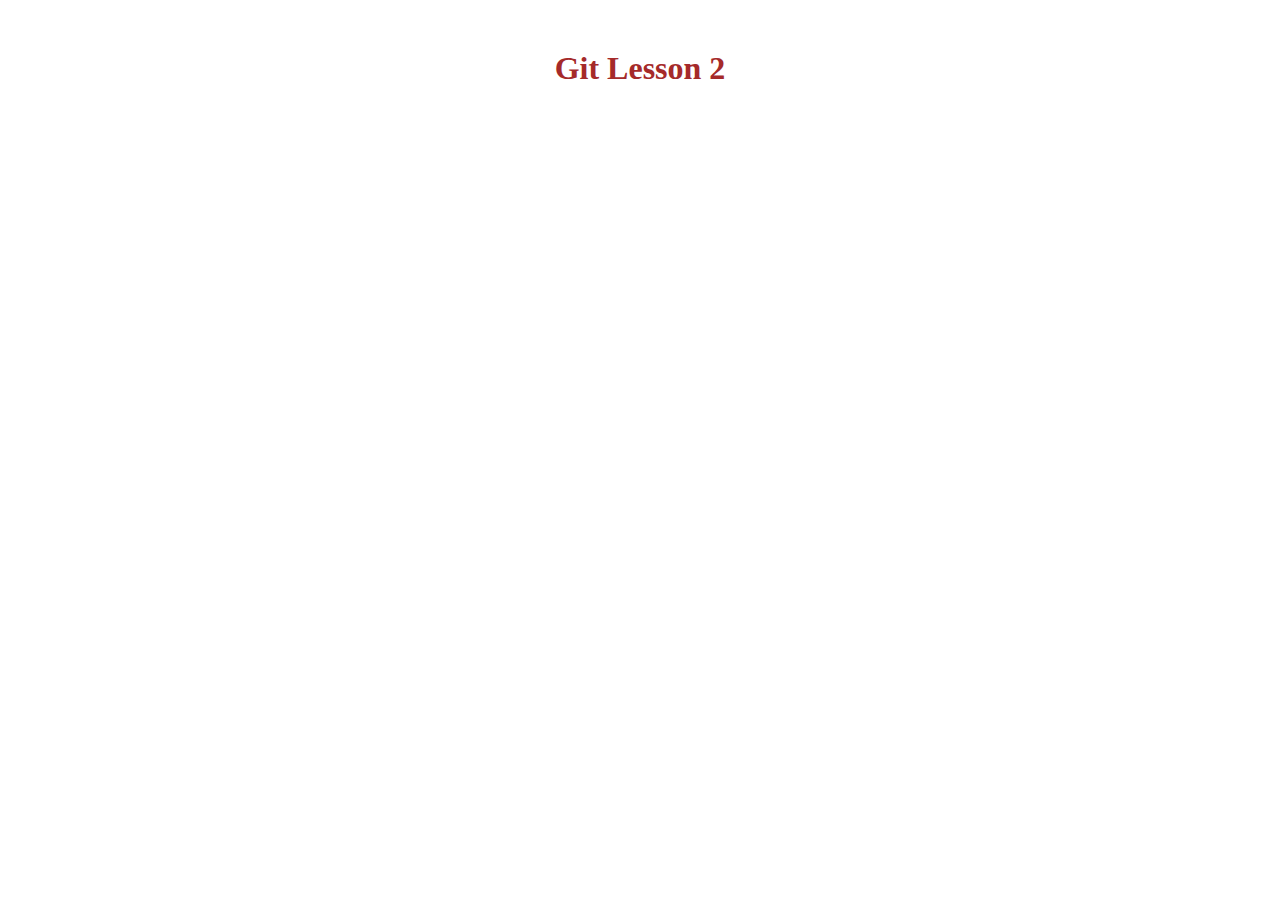
==== index.html @ f2fc3acb "Feat : add index.html, style.css, modify README.md" ====
<!DOCTYPE html>
<html lang="en">
<head>
    <meta charset="UTF-8">
    <meta name="viewport" content="width=device-width, initial-scale=1.0">
    <title>Git-Lesson-2</title>
        <link rel="stylesheet" href="./style.css">
</head>
<body>
    <h1 class="title">Git Lesson 2</h1>
</body>
</html>
---- style.css ----
* {
    margin: 0;
    padding: 0;
    box-sizing: border-box;
}

.title {
    margin: 50px auto;
    color: brown;
    text-align: center;
}
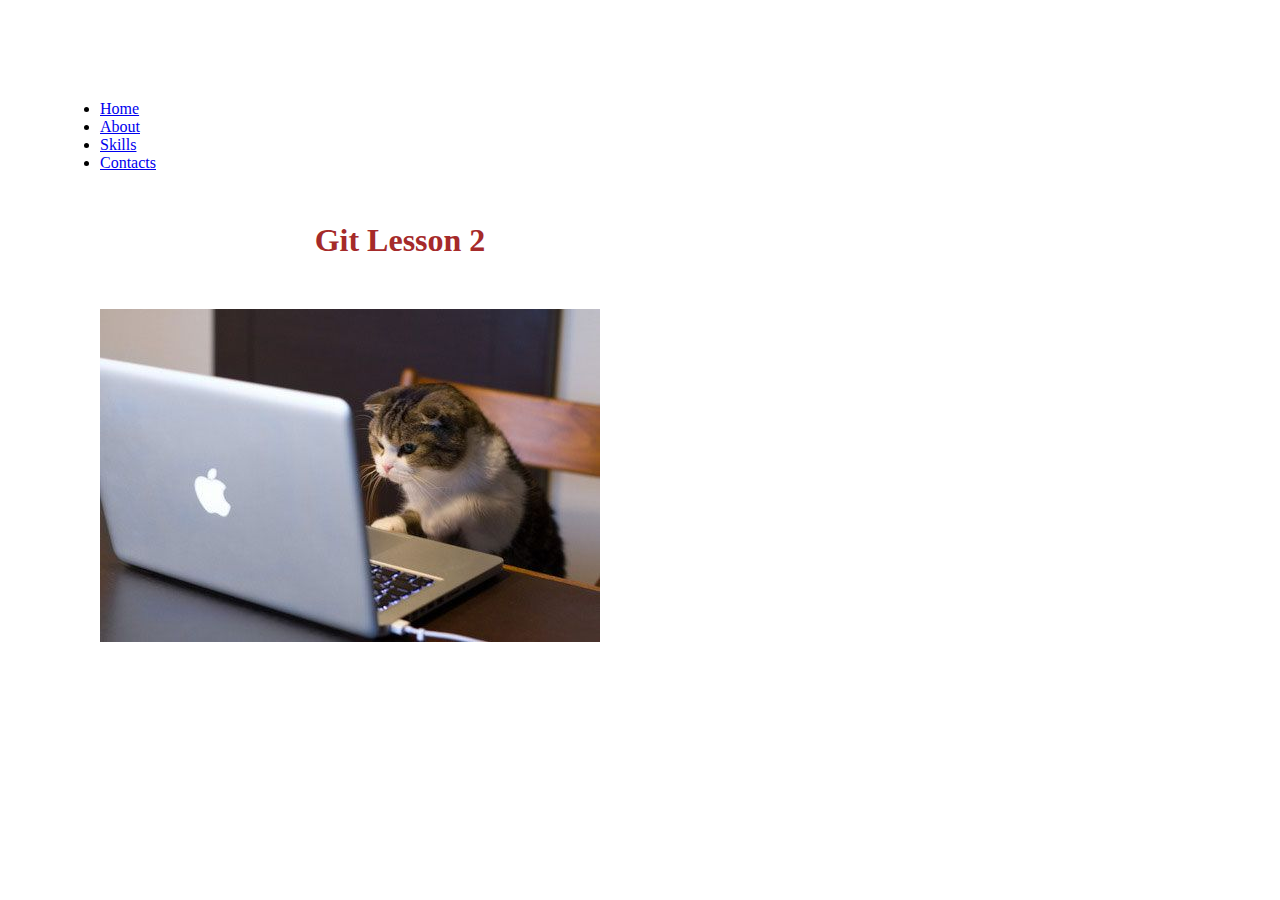
==== commit ebb6d92e: "feat : add 5 new files to branch navigation" ====
--- a/index.html
+++ b/index.html
@@ -7,6 +7,23 @@
         <link rel="stylesheet" href="./style.css">
 </head>
 <body>
-    <h1 class="title">Git Lesson 2</h1>
+    <header>
+        <ul>
+            <li><a href="#">Home</a></li>
+            <li><a href="./about.html">About</a></li>
+            <li><a href="./skills.html">Skills</a></li>
+            <li><a href="./contacts.html">Contacts</a></li>
+        </ul>
+    </header>
+    <main>
+
+        <h1 class="title">Git Lesson 2</h1>
+
+        <div class="image">
+            <img src="./img__two.jpg" alt="clever cat photo">
+        </div>
+    </main>
+
+    <script src='./app.js'></script>
 </body>
 </html>--- a/style.css
+++ b/style.css
@@ -3,9 +3,16 @@
     padding: 0;
     box-sizing: border-box;
 }
-
+body {
+    max-width: 800px;
+    padding: 100px;
+}
 .title {
     margin: 50px auto;
     color: brown;
     text-align: center;
+}
+
+.image {
+    margin: 0 auto;
 }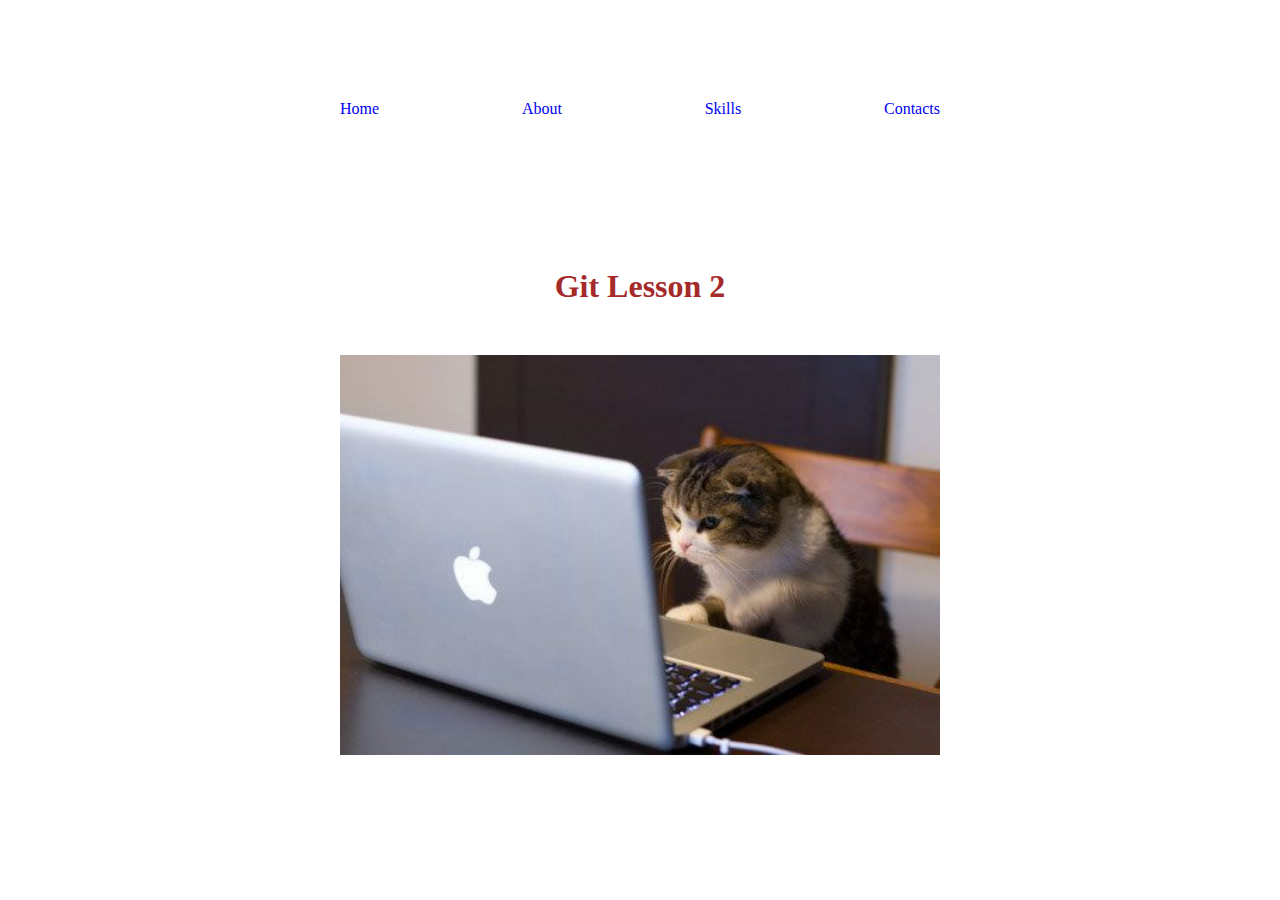
==== commit 449c8f82: "feat : add content to files of dev branch in clone-folder" ====
--- a/index.html
+++ b/index.html
@@ -1,29 +1,37 @@
 <!DOCTYPE html>
 <html lang="en">
-<head>
-    <meta charset="UTF-8">
-    <meta name="viewport" content="width=device-width, initial-scale=1.0">
-    <title>Git-Lesson-2</title>
-        <link rel="stylesheet" href="./style.css">
-</head>
-<body>
-    <header>
-        <ul>
-            <li><a href="#">Home</a></li>
-            <li><a href="./about.html">About</a></li>
-            <li><a href="./skills.html">Skills</a></li>
-            <li><a href="./contacts.html">Contacts</a></li>
-        </ul>
-    </header>
-    <main>
+	<head>
+		<meta charset="UTF-8" />
+		<meta
+			name="viewport"
+			content="width=device-width, initial-scale=1.0" />
+		<title>Git-Lesson-2</title>
+		<link
+			rel="stylesheet"
+			href="./style.css" />
+	</head>
+	<body>
+		<div class="container">
+			<header>
+				<ul>
+					<li><a href="#">Home</a></li>
+					<li><a href="./about.html">About</a></li>
+					<li><a href="./skills.html">Skills</a></li>
+					<li><a href="./contacts.html">Contacts</a></li>
+				</ul>
+			</header>
+		</div>
 
-        <h1 class="title">Git Lesson 2</h1>
+		<main>
+			<h1 class="title">Git Lesson 2</h1>
 
-        <div class="image">
-            <img src="./img__two.jpg" alt="clever cat photo">
-        </div>
-    </main>
+			<div class="image">
+				<img
+					src="./img__two.jpg"
+					alt="clever cat photo" />
+			</div>
+		</main>
 
-    <script src='./app.js'></script>
-</body>
-</html>+		<script src="./app.js"></script>
+	</body>
+</html>
--- a/style.css
+++ b/style.css
@@ -6,6 +6,7 @@
 body {
     max-width: 800px;
     padding: 100px;
+    margin: 0 auto;
 }
 .title {
     margin: 50px auto;
@@ -14,5 +15,29 @@
 }
 
 .image {
+    
     margin: 0 auto;
+}
+
+.image img {
+    width: 100%;
+    object-fit: cover;
+}
+
+ul {
+    display: flex;
+    justify-content: space-between;
+    list-style: none;
+}
+
+a {
+    text-decoration: none;
+}
+
+main {
+    padding-top: 100px;
+}
+
+h1 {
+    text-align: center;
 }